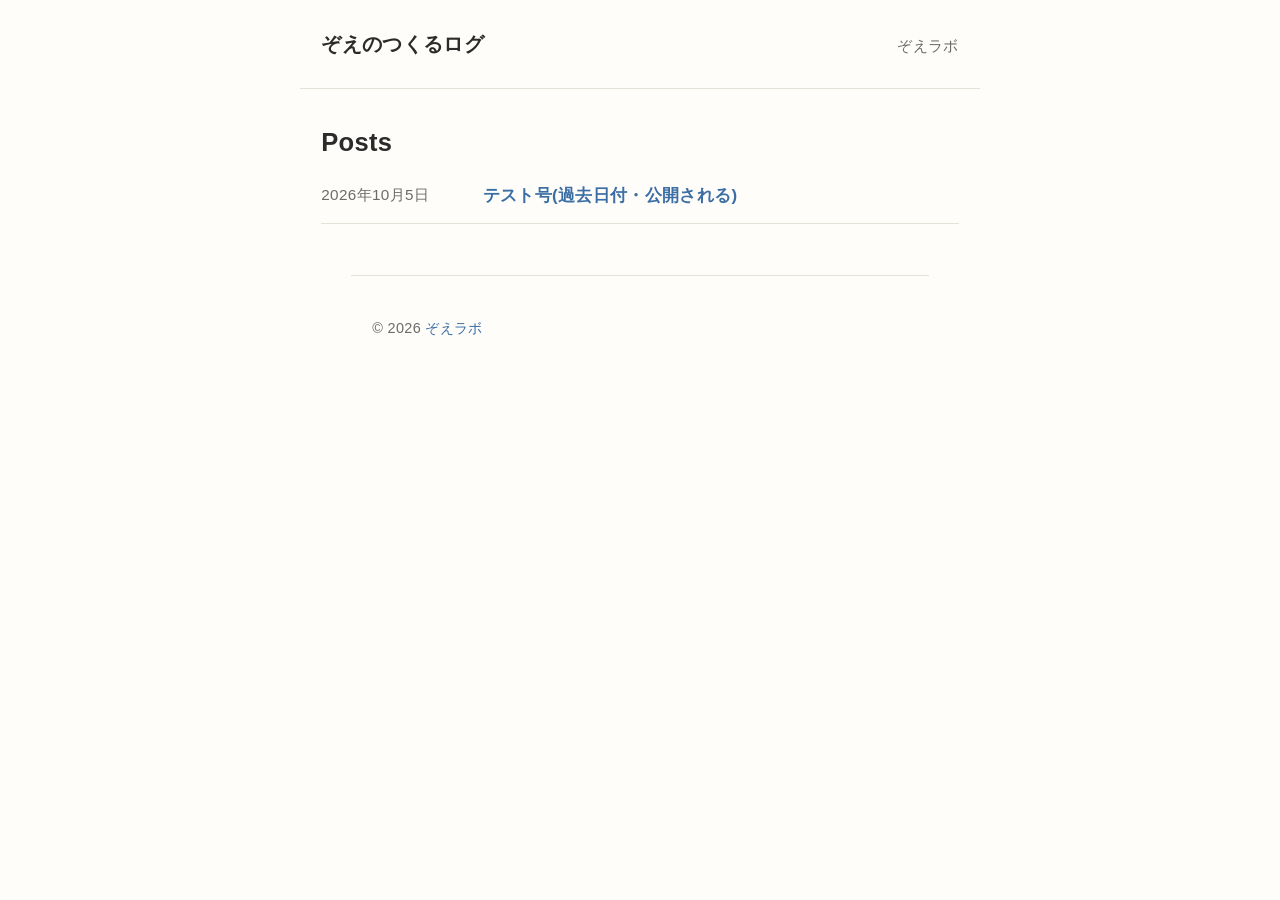
==== posts/index.html @ a9b3b791 "deploy: push 994f52f250ec38b141d0f42de07a185b97714ee7 kz-sue/zoelab-letter@994f52f250ec38b141d0f42de" ====
<!doctype html><html lang=ja><head><meta charset=utf-8><meta name=viewport content="width=device-width,initial-scale=1"><title>Posts | ぞえのつくるログ</title><meta name=description content="ぞえラボ(zoelab.jp)が週1回お届けするメールマガジンのアーカイブ"><link rel=canonical href=https://letter.zoelab.jp/posts/><link rel=stylesheet href=/css/style.css></head><body><header class=site-header><a class=site-title href=/>ぞえのつくるログ</a><nav class=site-nav><a href=https://zoelab.jp/>ぞえラボ</a></nav></header><main class=site-main><h1 class=page-title>Posts</h1><ul class=post-list><li class=post-list__item><time class=post-list__date datetime=2026-10-05>2026年10月5日</time>
<a class=post-list__title href=/posts/2026-10-05-test-past/>テスト号(過去日付・公開される)</a></li></ul></main><footer class=site-footer><p>&copy; 2026 <a href=https://zoelab.jp/>ぞえラボ</a></p></footer></body></html>
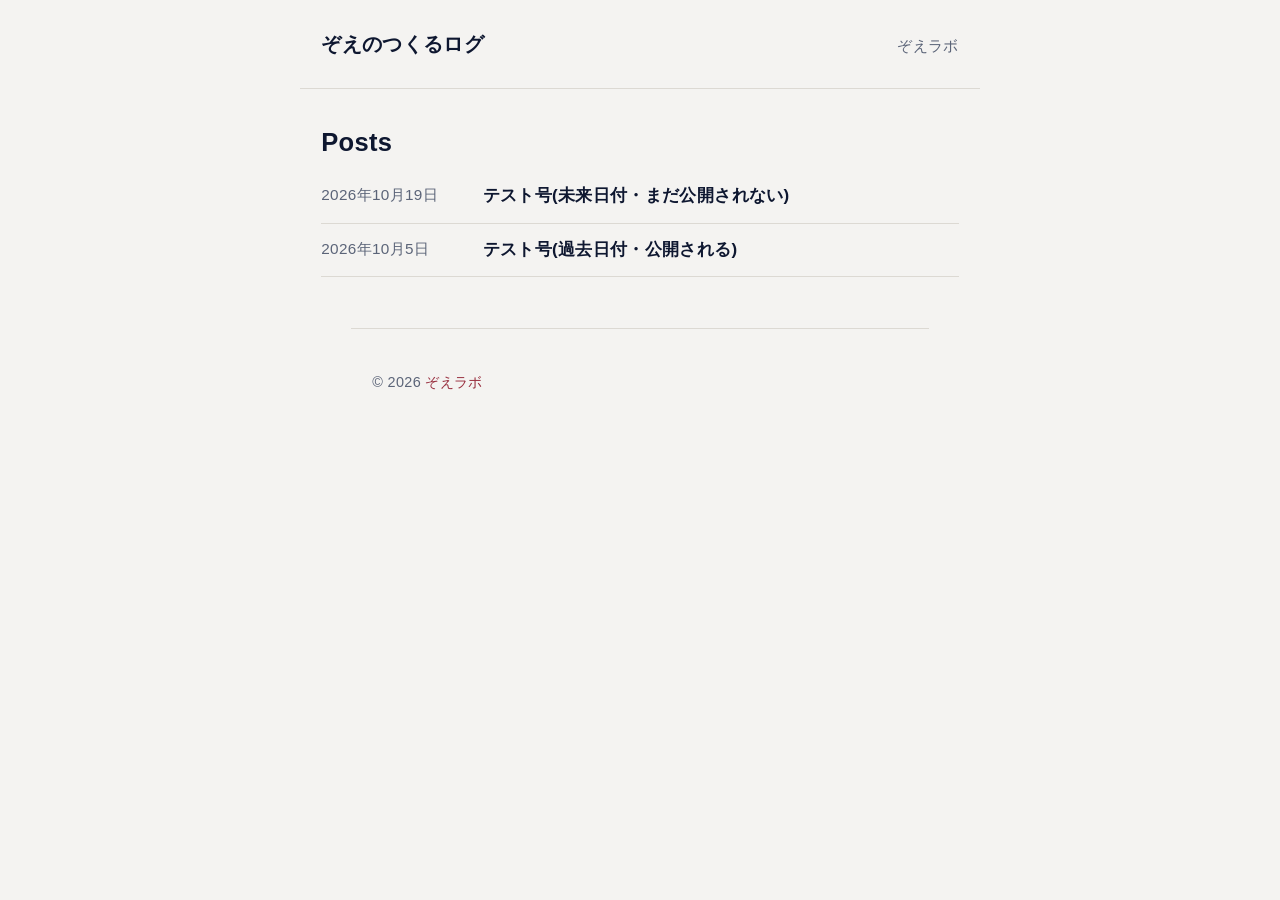
==== commit 35fc031c: "deploy: schedule a2a3f84c529e6a069f101870e593c8397fd10650 kz-sue/zoelab-letter@a2a3f84c529e6a069f101" ====
--- a/posts/index.html
+++ b/posts/index.html
@@ -1,2 +1,3 @@
-<!doctype html><html lang=ja><head><meta charset=utf-8><meta name=viewport content="width=device-width,initial-scale=1"><title>Posts | ぞえのつくるログ</title><meta name=description content="ぞえラボ(zoelab.jp)が週1回お届けするメールマガジンのアーカイブ"><link rel=canonical href=https://letter.zoelab.jp/posts/><link rel=stylesheet href=/css/style.css></head><body><header class=site-header><a class=site-title href=/>ぞえのつくるログ</a><nav class=site-nav><a href=https://zoelab.jp/>ぞえラボ</a></nav></header><main class=site-main><h1 class=page-title>Posts</h1><ul class=post-list><li class=post-list__item><time class=post-list__date datetime=2026-10-05>2026年10月5日</time>
+<!doctype html><html lang=ja><head><meta charset=utf-8><meta name=viewport content="width=device-width,initial-scale=1"><title>Posts | ぞえのつくるログ</title><meta name=description content="ぞえラボ(zoelab.jp)が週1回お届けするメールマガジンのアーカイブ"><link rel=canonical href=https://letter.zoelab.jp/posts/><link rel=stylesheet href=/css/style.css></head><body><header class=site-header><a class=site-title href=/>ぞえのつくるログ</a><nav class=site-nav><a href=https://zoelab.jp/>ぞえラボ</a></nav></header><main class=site-main><h1 class=page-title>Posts</h1><ul class=post-list><li class=post-list__item><time class=post-list__date datetime=2026-10-19>2026年10月19日</time>
+<a class=post-list__title href=/posts/2026-10-19-test-future/>テスト号(未来日付・まだ公開されない)</a></li><li class=post-list__item><time class=post-list__date datetime=2026-10-05>2026年10月5日</time>
 <a class=post-list__title href=/posts/2026-10-05-test-past/>テスト号(過去日付・公開される)</a></li></ul></main><footer class=site-footer><p>&copy; 2026 <a href=https://zoelab.jp/>ぞえラボ</a></p></footer></body></html>
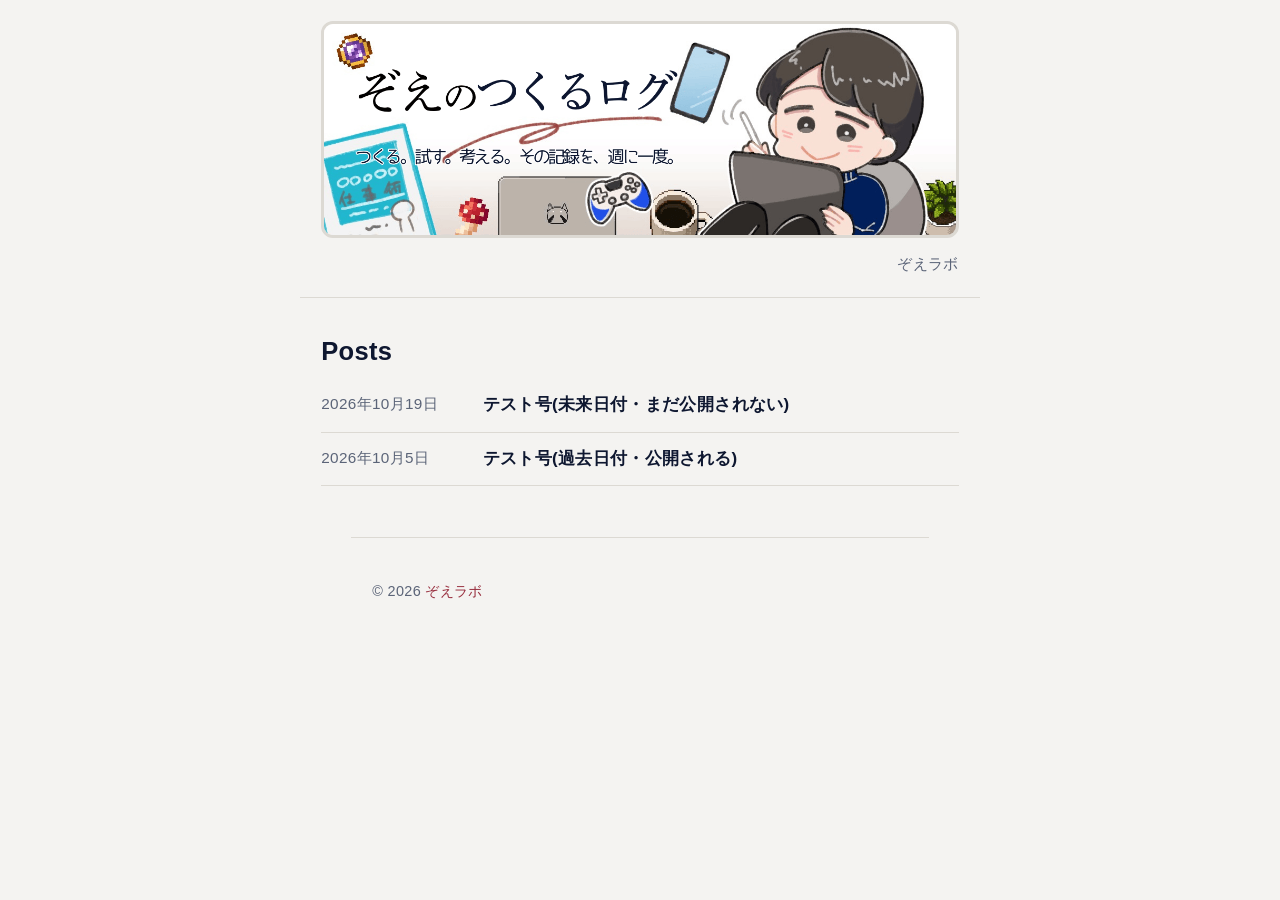
==== commit bd08bdd0: "deploy: push 225b9337d7bd0aa317a2e2e5fd13620e0b097abf kz-sue/zoelab-letter@225b9337d7bd0aa317a2e2e5f" ====
--- a/posts/index.html
+++ b/posts/index.html
@@ -1,3 +1,3 @@
-<!doctype html><html lang=ja><head><meta charset=utf-8><meta name=viewport content="width=device-width,initial-scale=1"><title>Posts | ぞえのつくるログ</title><meta name=description content="ぞえラボ(zoelab.jp)が週1回お届けするメールマガジンのアーカイブ"><link rel=canonical href=https://letter.zoelab.jp/posts/><link rel=stylesheet href=/css/style.css></head><body><header class=site-header><a class=site-title href=/>ぞえのつくるログ</a><nav class=site-nav><a href=https://zoelab.jp/>ぞえラボ</a></nav></header><main class=site-main><h1 class=page-title>Posts</h1><ul class=post-list><li class=post-list__item><time class=post-list__date datetime=2026-10-19>2026年10月19日</time>
+<!doctype html><html lang=ja><head><meta charset=utf-8><meta name=viewport content="width=device-width,initial-scale=1"><title>Posts | ぞえのつくるログ</title><meta name=description content="ぞえラボ(zoelab.jp)が週1回お届けするメールマガジンのアーカイブ"><link rel=canonical href=https://letter.zoelab.jp/posts/><link rel=stylesheet href=/css/style.css></head><body><header class="site-header site-header--image"><a class=site-title href=/><img class=site-logo src=/img/header.png alt=ぞえのつくるログ width=1200 height=400></a><nav class=site-nav><a href=https://zoelab.jp/>ぞえラボ</a></nav></header><main class=site-main><h1 class=page-title>Posts</h1><ul class=post-list><li class=post-list__item><time class=post-list__date datetime=2026-10-19>2026年10月19日</time>
 <a class=post-list__title href=/posts/2026-10-19-test-future/>テスト号(未来日付・まだ公開されない)</a></li><li class=post-list__item><time class=post-list__date datetime=2026-10-05>2026年10月5日</time>
 <a class=post-list__title href=/posts/2026-10-05-test-past/>テスト号(過去日付・公開される)</a></li></ul></main><footer class=site-footer><p>&copy; 2026 <a href=https://zoelab.jp/>ぞえラボ</a></p></footer></body></html>
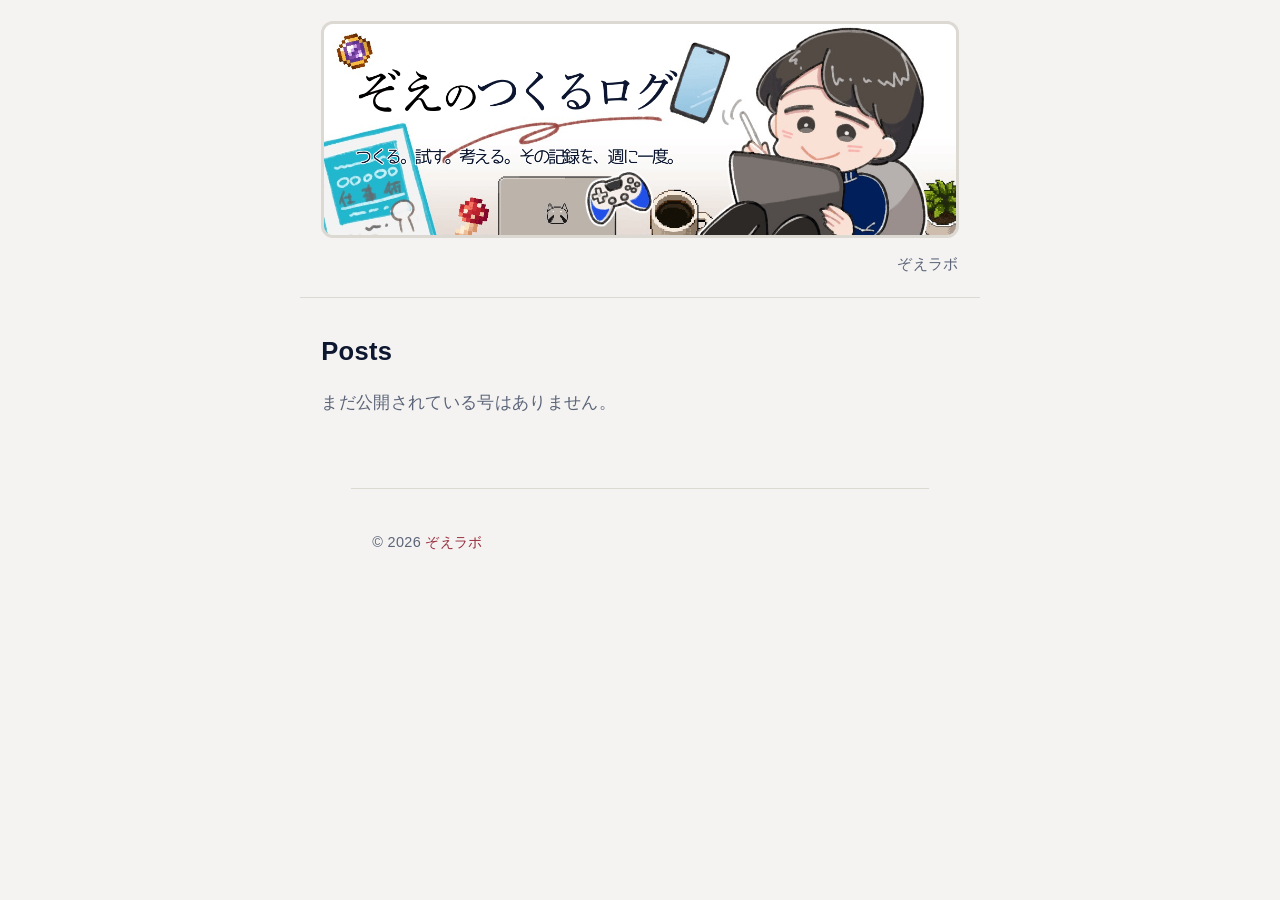
==== commit 184c026b: "deploy: push 4b92120a7136e23bac74b89e97e8cdc9cc80acf5 kz-sue/zoelab-letter@4b92120a7136e23bac74b89e9" ====
--- a/posts/index.html
+++ b/posts/index.html
@@ -1,3 +1 @@
-<!doctype html><html lang=ja><head><meta charset=utf-8><meta name=viewport content="width=device-width,initial-scale=1"><title>Posts | ぞえのつくるログ</title><meta name=description content="ぞえラボ(zoelab.jp)が週1回お届けするメールマガジンのアーカイブ"><link rel=canonical href=https://letter.zoelab.jp/posts/><link rel=stylesheet href=/css/style.css></head><body><header class="site-header site-header--image"><a class=site-title href=/><img class=site-logo src=/img/header.png alt=ぞえのつくるログ width=1200 height=400></a><nav class=site-nav><a href=https://zoelab.jp/>ぞえラボ</a></nav></header><main class=site-main><h1 class=page-title>Posts</h1><ul class=post-list><li class=post-list__item><time class=post-list__date datetime=2026-10-19>2026年10月19日</time>
-<a class=post-list__title href=/posts/2026-10-19-test-future/>テスト号(未来日付・まだ公開されない)</a></li><li class=post-list__item><time class=post-list__date datetime=2026-10-05>2026年10月5日</time>
-<a class=post-list__title href=/posts/2026-10-05-test-past/>テスト号(過去日付・公開される)</a></li></ul></main><footer class=site-footer><p>&copy; 2026 <a href=https://zoelab.jp/>ぞえラボ</a></p></footer></body></html>+<!doctype html><html lang=ja><head><meta charset=utf-8><meta name=viewport content="width=device-width,initial-scale=1"><title>Posts | ぞえのつくるログ</title><meta name=description content="ぞえが週1回お届けするメールマガジンのアーカイブ"><link rel=canonical href=https://letter.zoelab.jp/posts/><link rel=stylesheet href=/css/style.css></head><body><header class="site-header site-header--image"><a class=site-title href=/><img class=site-logo src=/img/header.png alt=ぞえのつくるログ width=1200 height=400></a><nav class=site-nav><a href=https://zoelab.jp/>ぞえラボ</a></nav></header><main class=site-main><h1 class=page-title>Posts</h1><p class=empty>まだ公開されている号はありません。</p></main><footer class=site-footer><p>&copy; 2026 <a href=https://zoelab.jp/>ぞえラボ</a></p></footer></body></html>
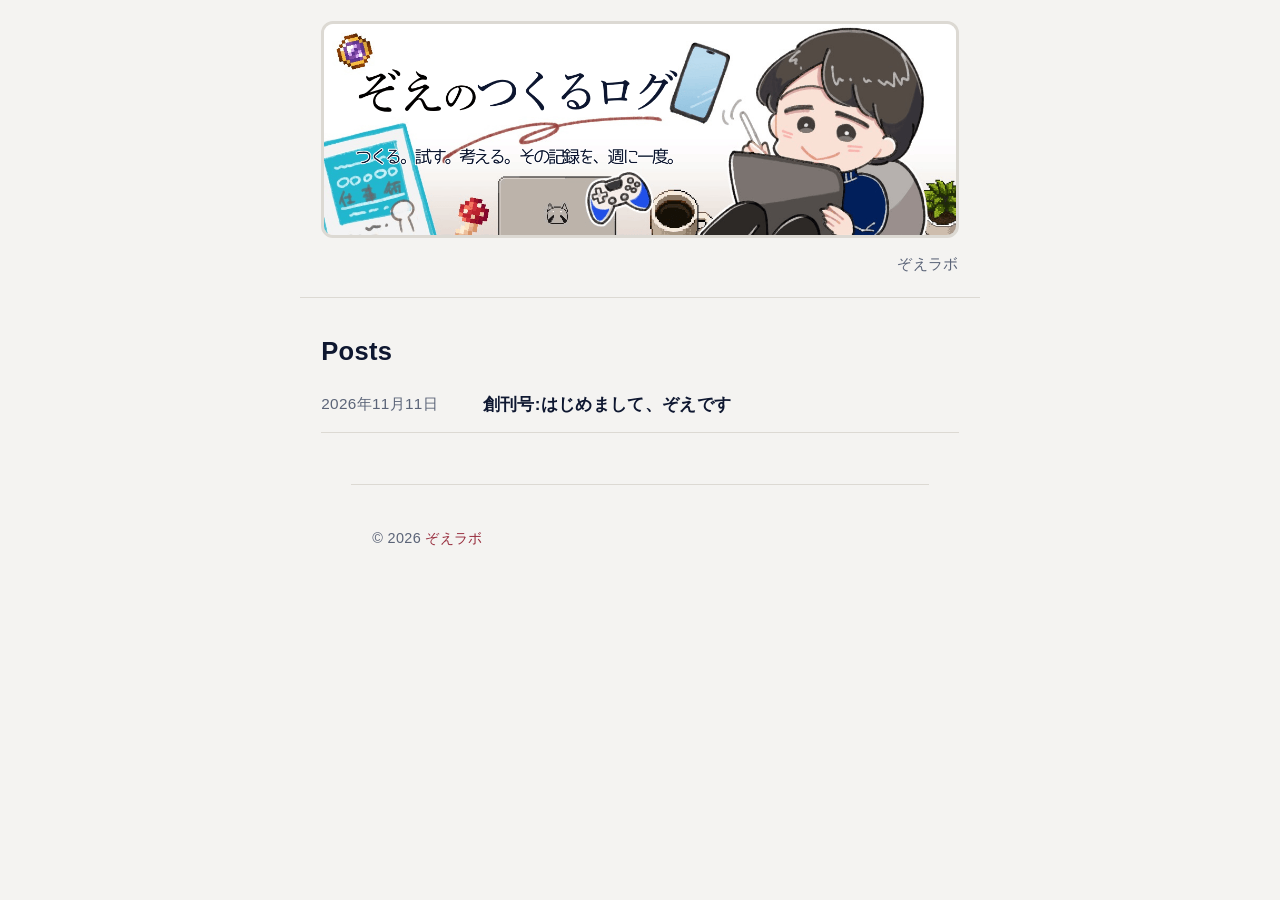
==== commit 153090d2: "deploy: push c1c262866348fc15b177a9fd87da71d1b8b2a8e7 kz-sue/zoelab-letter@c1c262866348fc15b177a9fd8" ====
--- a/posts/index.html
+++ b/posts/index.html
@@ -1 +1,2 @@
-<!doctype html><html lang=ja><head><meta charset=utf-8><meta name=viewport content="width=device-width,initial-scale=1"><title>Posts | ぞえのつくるログ</title><meta name=description content="ぞえが週1回お届けするメールマガジンのアーカイブ"><link rel=canonical href=https://letter.zoelab.jp/posts/><link rel=stylesheet href=/css/style.css></head><body><header class="site-header site-header--image"><a class=site-title href=/><img class=site-logo src=/img/header.png alt=ぞえのつくるログ width=1200 height=400></a><nav class=site-nav><a href=https://zoelab.jp/>ぞえラボ</a></nav></header><main class=site-main><h1 class=page-title>Posts</h1><p class=empty>まだ公開されている号はありません。</p></main><footer class=site-footer><p>&copy; 2026 <a href=https://zoelab.jp/>ぞえラボ</a></p></footer></body></html>+<!doctype html><html lang=ja><head><meta charset=utf-8><meta name=viewport content="width=device-width,initial-scale=1"><title>Posts | ぞえのつくるログ</title><meta name=description content="ぞえが週1回お届けするメールマガジンのアーカイブ"><link rel=canonical href=https://letter.zoelab.jp/posts/><link rel=stylesheet href=/css/style.css></head><body><header class="site-header site-header--image"><a class=site-title href=/><img class=site-logo src=/img/header.png alt=ぞえのつくるログ width=1200 height=400></a><nav class=site-nav><a href=https://zoelab.jp/>ぞえラボ</a></nav></header><main class=site-main><h1 class=page-title>Posts</h1><ul class=post-list><li class=post-list__item><time class=post-list__date datetime=2026-11-11>2026年11月11日</time>
+<a class=post-list__title href=/posts/2026-11-11-hello/>創刊号:はじめまして、ぞえです</a></li></ul></main><footer class=site-footer><p>&copy; 2026 <a href=https://zoelab.jp/>ぞえラボ</a></p></footer></body></html>
